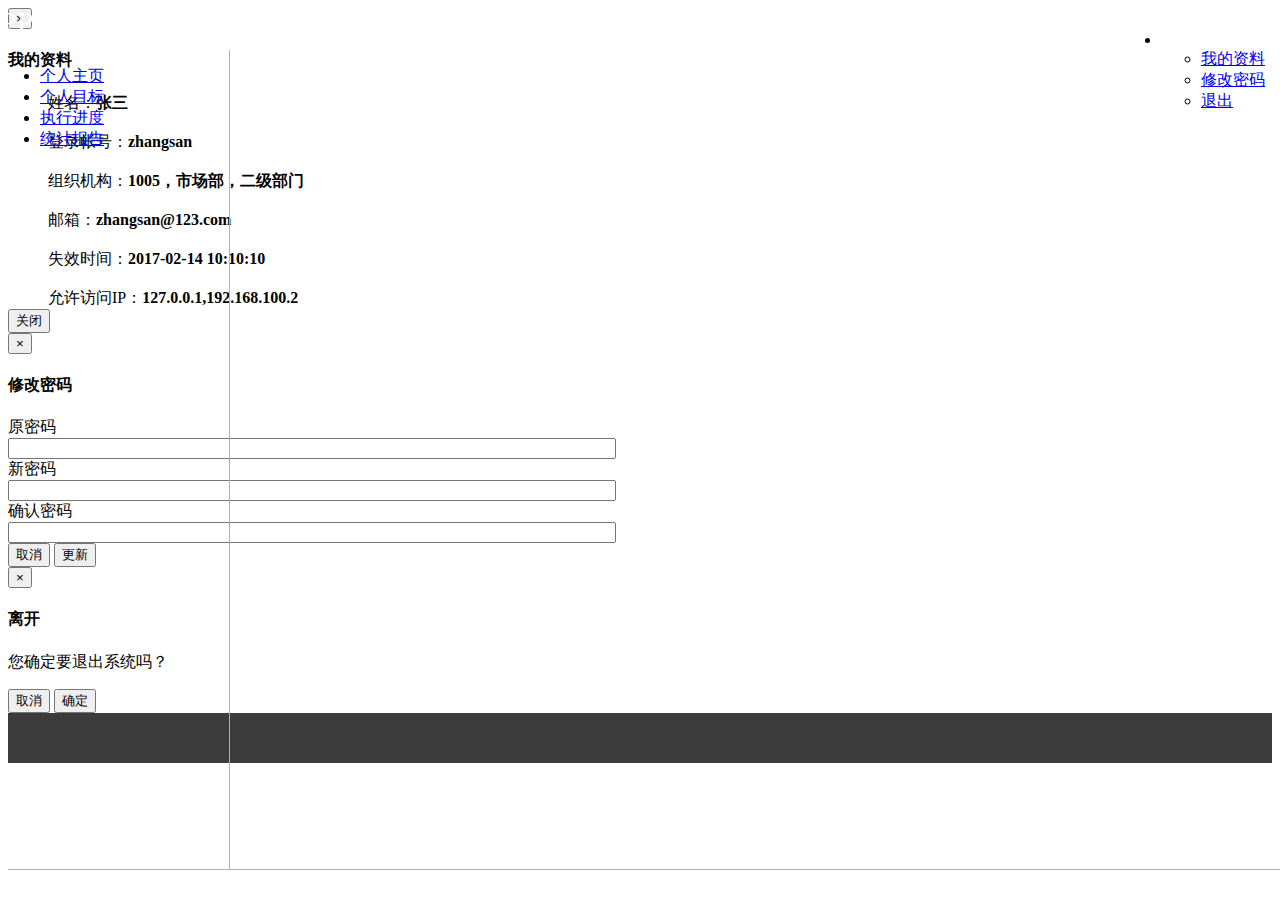
==== account/src/main/resources/templates/workbench/workIndex.html @ 2dfcc70a "提交" ====
<!DOCTYPE html>
<html xmlns:th="http://www.thymeleaf.org">
<head>
<meta charset="UTF-8">
<link th:href="@{/jquery/bootstrap_3.3.0/css/bootstrap.min.css}" type="text/css" rel="stylesheet" />
<script type="text/javascript" th:src="@{/jquery/jquery-1.11.1-min.js}"></script>
<script type="text/javascript" th:src="@{/jquery/bootstrap_3.3.0/js/bootstrap.min.js}"></script>
<script type="text/javascript">

	//页面加载完毕
	$(function(){
		
		//导航中所有文本颜色为黑色
		$(".liClass > a").css("color" , "black");
		
		//默认选中导航菜单中的第一个菜单项
		$(".liClass:first").addClass("active");
		
		//第一个菜单项的文字变成白色
		$(".liClass:first > a").css("color" , "white");
		
		//给所有的菜单项注册鼠标单击事件
		$(".liClass").click(function(){
			//移除所有菜单项的激活状态
			$(".liClass").removeClass("active");
			//导航中所有文本颜色为黑色
			$(".liClass > a").css("color" , "black");
			//当前项目被选中
			$(this).addClass("active");
			//当前项目颜色变成白色
			$(this).children("a").css("color","white");
		});
		
		//展示主页面
		window.open("/personal/","workareaFrame");
		
	});
	//个人主页
	function personal() {
        window.open("/personal/","workareaFrame");
    }
    //个人计划目标
    function plan() {
        window.open("/plan/","workareaFrame");
    }
    //执行进度
    function progress() {
        window.open("/progress/","workareaFrame");
    }
    //统计报告
    function report() {
        window.open("/report/","workareaFrame");
    }
</script>

</head>
<body>
	
	<!-- 我的资料 -->
	<div class="modal fade" id="myInformation" role="dialog">
		<div class="modal-dialog" role="document" style="width: 30%;">
			<div class="modal-content">
				<div class="modal-header">
					<button type="button" class="close" data-dismiss="modal">
						<span aria-hidden="true">×</span>
					</button>
					<h4 class="modal-title">我的资料</h4>
				</div>
				<div class="modal-body">
					<div style="position: relative; left: 40px;">
						姓名：<b>张三</b><br><br>
						登录帐号：<b>zhangsan</b><br><br>
						组织机构：<b>1005，市场部，二级部门</b><br><br>
						邮箱：<b>zhangsan@123.com</b><br><br>
						失效时间：<b>2017-02-14 10:10:10</b><br><br>
						允许访问IP：<b>127.0.0.1,192.168.100.2</b>
					</div>
				</div>
				<div class="modal-footer">
					<button type="button" class="btn btn-default" data-dismiss="modal">关闭</button>
				</div>
			</div>
		</div>
	</div>

	<!-- 修改密码的模态窗口 -->
	<div class="modal fade" id="editPwdModal" role="dialog">
		<div class="modal-dialog" role="document" style="width: 70%;">
			<div class="modal-content">
				<div class="modal-header">
					<button type="button" class="close" data-dismiss="modal">
						<span aria-hidden="true">×</span>
					</button>
					<h4 class="modal-title">修改密码</h4>
				</div>
				<div class="modal-body">
					<form class="form-horizontal" role="form">
						<div class="form-group">
							<label for="oldPwd" class="col-sm-2 control-label">原密码</label>
							<div class="col-sm-10" style="width: 300px;">
								<input type="text" class="form-control" id="oldPwd" style="width: 200%;">
							</div>
						</div>
						
						<div class="form-group">
							<label for="newPwd" class="col-sm-2 control-label">新密码</label>
							<div class="col-sm-10" style="width: 300px;">
								<input type="text" class="form-control" id="newPwd" style="width: 200%;">
							</div>
						</div>
						
						<div class="form-group">
							<label for="confirmPwd" class="col-sm-2 control-label">确认密码</label>
							<div class="col-sm-10" style="width: 300px;">
								<input type="text" class="form-control" id="confirmPwd" style="width: 200%;">
							</div>
						</div>
					</form>
				</div>
				<div class="modal-footer">
					<button type="button" class="btn btn-default" data-dismiss="modal">取消</button>
					<button type="button" class="btn btn-primary" data-dismiss="modal" onclick="window.location.href='../login.html';">更新</button>
				</div>
			</div>
		</div>
	</div>
	
	<!-- 退出系统的模态窗口 -->
	<div class="modal fade" id="exitModal" role="dialog">
		<div class="modal-dialog" role="document" style="width: 30%;">
			<div class="modal-content">
				<div class="modal-header">
					<button type="button" class="close" data-dismiss="modal">
						<span aria-hidden="true">×</span>
					</button>
					<h4 class="modal-title">离开</h4>
				</div>
				<div class="modal-body">
					<p>您确定要退出系统吗？</p>
				</div>
				<div class="modal-footer">
					<button type="button" class="btn btn-default" data-dismiss="modal">取消</button>
					<button type="button" class="btn btn-primary" data-dismiss="modal" onclick="window.location.href='../login.html';">确定</button>
				</div>
			</div>
		</div>
	</div>
	
	<!-- 顶部 -->
	<div id="top" style="height: 50px; background-color: #3C3C3C; width: 100%;">
		<div style="position: absolute; top: 5px; left: 0px; font-size: 30px; font-weight: 400; color: white; font-family: 'times new roman'">PPM &nbsp;<span style="font-size: 12px;">&copy;2018&nbsp;&nbsp;&nbsp;&nbsp;Powerd&nbspBy&nbspLYF</span></div>
		<div style="position: absolute; top: 15px; right: 15px;">
			<ul>
				<li class="dropdown user-dropdown">
					<a href="javascript:void(0)" style="text-decoration: none; color: white;" class="dropdown-toggle" data-toggle="dropdown">
						<span class="glyphicon glyphicon-user"></span> zhangsan <span class="caret"></span>
					</a>
					<ul class="dropdown-menu">
						<li><a href="javascript:void(0)" data-toggle="modal" data-target="#myInformation"><span class="glyphicon glyphicon-file"></span> 我的资料</a></li>
						<li><a href="javascript:void(0)" data-toggle="modal" data-target="#editPwdModal"><span class="glyphicon glyphicon-edit"></span> 修改密码</a></li>
						<li><a href="javascript:void(0);" data-toggle="modal" data-target="#exitModal"><span class="glyphicon glyphicon-off"></span> 退出</a></li>
					</ul>
				</li>
			</ul>
		</div>
	</div>
	
	<!-- 中间 -->
	<div id="center" style="position: absolute;top: 50px; bottom: 30px; left: 0px; right: 0px;">
	
		<!-- 导航 -->
		<div id="navigation" style="left: 0px; width: 18%; position: relative; height: 100%; overflow:auto;">
		
			<ul id="no1" class="nav nav-pills nav-stacked">
				<li class="liClass">
                    <a href="javascript:void(0)" onclick="personal()" target="workareaFrame">
                        <span class="glyphicon glyphicon-home"></span> 个人主页</a></li>
				<li class="liClass">
                    <a href="javascript:void(0);" onclick="plan()" target="workareaFrame">
                        <span class="glyphicon glyphicon-tag"></span> 个人目标</a></li>
				<li class="liClass">
                    <a href="javascript:void(0);" onclick="progress()" target="workareaFrame">
                        <span class="glyphicon glyphicon-time"></span> 执行进度</a></li>
				<li class="liClass">
					<a href="javascript:void(0);" onclick="report()" target="workareaFrame">
                        <span class="glyphicon glyphicon-stats"></span> 统计报告</a>
				</li>
			</ul>
			
			<!-- 分割线 -->
			<div id="divider1" style="position: absolute; top : 0px; right: 0px; width: 1px; height: 100% ; background-color: #B3B3B3;"></div>
		</div>
		
		<!-- 工作区 -->
		<div id="workarea" style="position: absolute; top : 0px; left: 18%; width: 82%; height: 100%;">
			<iframe style="border-width: 0px; width: 100%; height: 100%;" name="workareaFrame"></iframe>
		</div>
		
	</div>
	
	<div id="divider2" style="height: 1px; width: 100%; position: absolute;bottom: 30px; background-color: #B3B3B3;"></div>
	
	<!-- 底部 -->
	<div id="down" style="height: 30px; width: 100%; position: absolute;bottom: 0px;"></div>
	
</body>
</html>
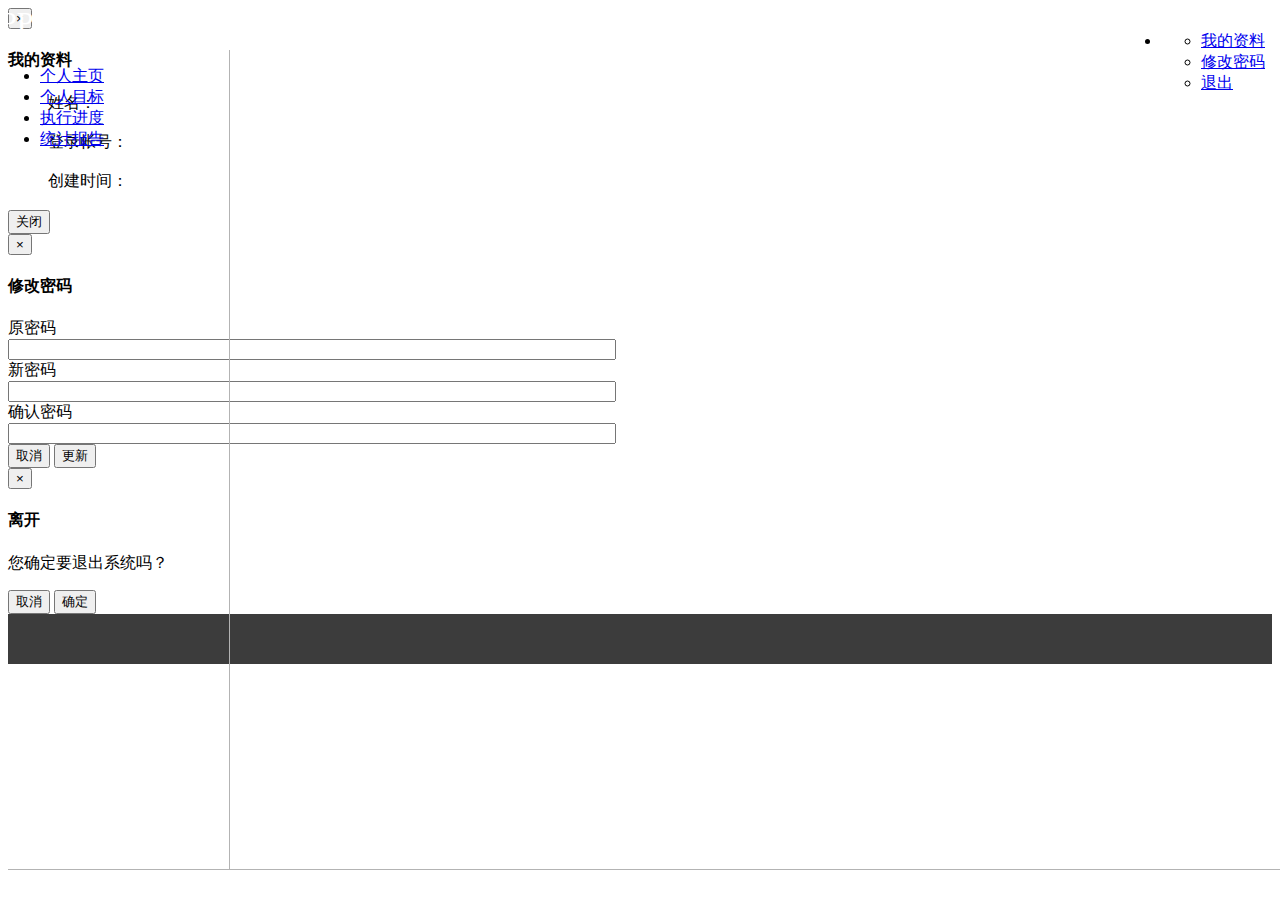
==== commit fea7ae4e: "提交" ====
--- a/account/src/main/resources/templates/workbench/workIndex.html
+++ b/account/src/main/resources/templates/workbench/workIndex.html
@@ -68,12 +68,9 @@
 				</div>
 				<div class="modal-body">
 					<div style="position: relative; left: 40px;">
-						姓名：<b>张三</b><br><br>
-						登录帐号：<b>zhangsan</b><br><br>
-						组织机构：<b>1005，市场部，二级部门</b><br><br>
-						邮箱：<b>zhangsan@123.com</b><br><br>
-						失效时间：<b>2017-02-14 10:10:10</b><br><br>
-						允许访问IP：<b>127.0.0.1,192.168.100.2</b>
+						姓名：<b th:text="${session.user.userName}"></b><br><br>
+						登录帐号：<b th:text="${session.user.userAccount}"></b><br><br>
+						创建时间：<b th:text="${session.user.creatTime}"></b><br><br>
 					</div>
 				</div>
 				<div class="modal-footer">
@@ -119,7 +116,7 @@
 				</div>
 				<div class="modal-footer">
 					<button type="button" class="btn btn-default" data-dismiss="modal">取消</button>
-					<button type="button" class="btn btn-primary" data-dismiss="modal" onclick="window.location.href='../login.html';">更新</button>
+					<button type="button" class="btn btn-primary" data-dismiss="modal" onclick="changePassword()">更新</button>
 				</div>
 			</div>
 		</div>
@@ -140,7 +137,7 @@
 				</div>
 				<div class="modal-footer">
 					<button type="button" class="btn btn-default" data-dismiss="modal">取消</button>
-					<button type="button" class="btn btn-primary" data-dismiss="modal" onclick="window.location.href='../login.html';">确定</button>
+					<button type="button" class="btn btn-primary" data-dismiss="modal" onclick="logout()">确定</button>
 				</div>
 			</div>
 		</div>
@@ -153,7 +150,7 @@
 			<ul>
 				<li class="dropdown user-dropdown">
 					<a href="javascript:void(0)" style="text-decoration: none; color: white;" class="dropdown-toggle" data-toggle="dropdown">
-						<span class="glyphicon glyphicon-user"></span> zhangsan <span class="caret"></span>
+						<span class="glyphicon glyphicon-user" th:text="${session.user.userName}"></span> <span class="caret" ></span>
 					</a>
 					<ul class="dropdown-menu">
 						<li><a href="javascript:void(0)" data-toggle="modal" data-target="#myInformation"><span class="glyphicon glyphicon-file"></span> 我的资料</a></li>
@@ -204,4 +201,44 @@
 	<div id="down" style="height: 30px; width: 100%; position: absolute;bottom: 0px;"></div>
 	
 </body>
+<script type="text/javascript" th:src="@{/jquery/jquery-1.11.1-min.js}"></script>
+<script type="text/javascript">
+	function logout(){
+	    window.location.href="/login/logout";
+    }
+    function changePassword() {
+	    var ordPwd = $("#oldPwd").val();
+	    var newPwd = $("#newPwd").val();
+	    var confirmPwd = $("#confirmPwd").val();
+        $.ajax({
+            async: false,
+            type:'post',
+            url:'/login/changePassword',
+            data:{
+                oldPwd:ordPwd,
+                newPwd:newPwd,
+                confirmPwd:confirmPwd
+            },
+            dataType:'json',
+            success:function(result){
+                if(result.success){
+                    alert(result.msg);
+                    logout();
+                }else{
+                    alert(result.msg)
+                }
+            },
+            error:function () {
+                alert("系统异常，请稍后再试！");
+            }
+
+        })
+    }
+</script>
+ <script th:inline="javascript">
+    /*<![CDATA[*/
+    var userName = [[${session.user.userName}]];
+
+    /*]]>*/
+</script>
 </html>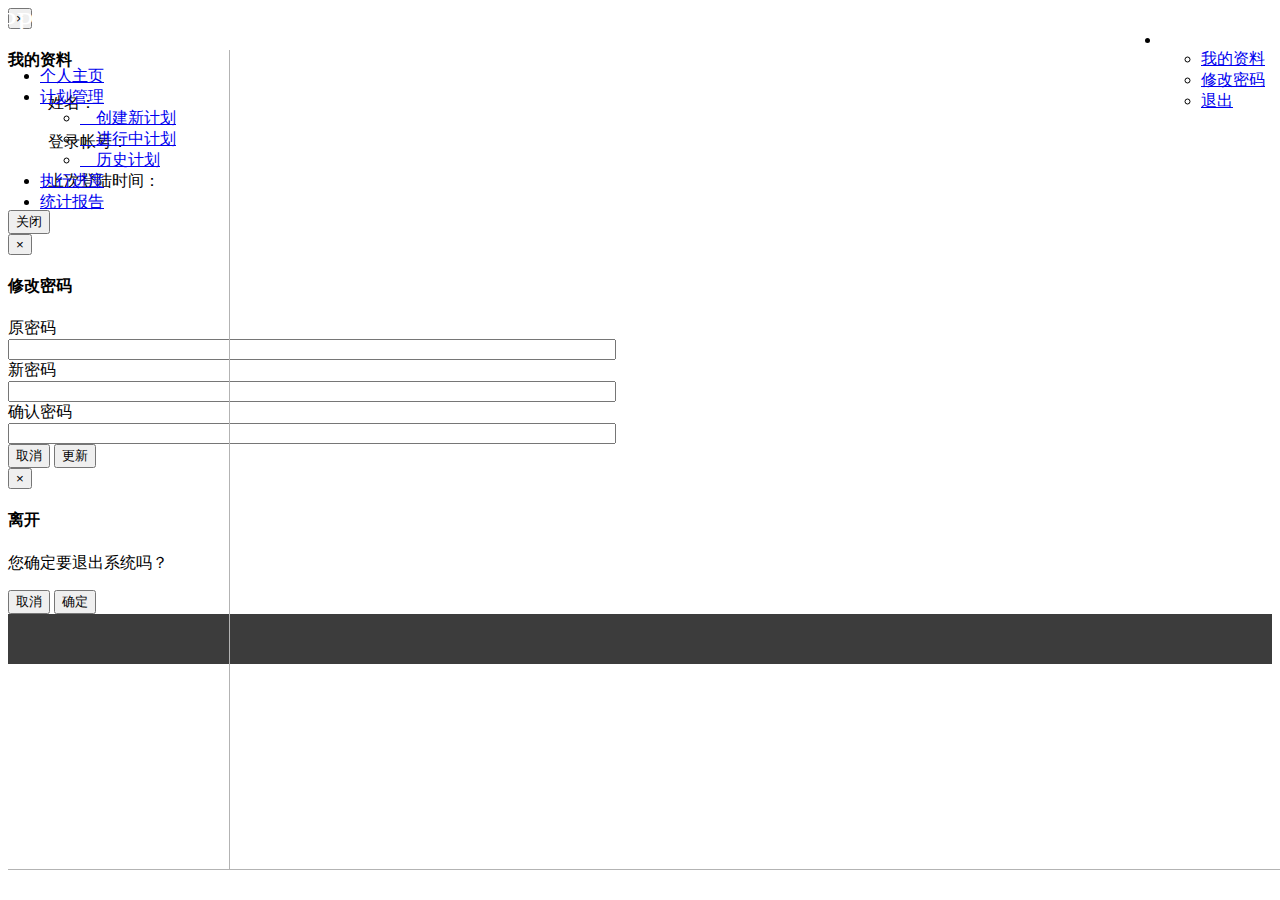
==== commit 3dc347dc: "提交" ====
--- a/account/src/main/resources/templates/workbench/workIndex.html
+++ b/account/src/main/resources/templates/workbench/workIndex.html
@@ -70,7 +70,7 @@
 					<div style="position: relative; left: 40px;">
 						姓名：<b th:text="${session.user.userName}"></b><br><br>
 						登录帐号：<b th:text="${session.user.userAccount}"></b><br><br>
-						创建时间：<b th:text="${session.user.creatTime}"></b><br><br>
+						上次登陆时间：<b th:text="${session.user.lastLogin==null? '您已经好长时间没登陆啦':session.user.lastLogin}"></b><br><br>
 					</div>
 				</div>
 				<div class="modal-footer">
@@ -150,7 +150,7 @@
 			<ul>
 				<li class="dropdown user-dropdown">
 					<a href="javascript:void(0)" style="text-decoration: none; color: white;" class="dropdown-toggle" data-toggle="dropdown">
-						<span class="glyphicon glyphicon-user" th:text="${session.user.userName}"></span> <span class="caret" ></span>
+						<span class="glyphicon glyphicon-user" th:text="${session.user.userName}"></span>&nbsp&nbsp&nbsp&nbsp&nbsp&nbsp<span class="caret" ></span>
 					</a>
 					<ul class="dropdown-menu">
 						<li><a href="javascript:void(0)" data-toggle="modal" data-target="#myInformation"><span class="glyphicon glyphicon-file"></span> 我的资料</a></li>
@@ -172,12 +172,26 @@
 				<li class="liClass">
                     <a href="javascript:void(0)" onclick="personal()" target="workareaFrame">
                         <span class="glyphicon glyphicon-home"></span> 个人主页</a></li>
-				<li class="liClass">
+				<!--<li class="liClass">
                     <a href="javascript:void(0);" onclick="plan()" target="workareaFrame">
-                        <span class="glyphicon glyphicon-tag"></span> 个人目标</a></li>
+                        <span class="glyphicon glyphicon-tag"></span> 计划管理</a></li>
+				<li class="liClass">-->
+				<li class="liClass">
+					<a href="#no2" class="collapsed" data-toggle="collapse"><span
+							class="glyphicon glyphicon-tag"></span> 计划管理</a>
+					<ul id="no2" class="nav nav-pills nav-stacked collapse">
+						<li class="liClass"><a href="javascript:void(0);" onclick="plan()" target="workareaFrame">&nbsp;&nbsp;&nbsp;<span
+								class="glyphicon glyphicon-chevron-right"></span> 创建新计划</a></li>
+						<li class="liClass"><a href="javascript:void(0);" onclick="plan()" target="workareaFrame">&nbsp;&nbsp;&nbsp;<span
+								class="glyphicon glyphicon-chevron-right"></span> 进行中计划</a></li>
+						<li class="liClass"><a href="javascript:void(0);" onclick="plan()" target="workareaFrame">&nbsp;&nbsp;&nbsp;<span
+								class="glyphicon glyphicon-chevron-right"></span> 历史计划</a></li>
+					</ul>
+				</li>
 				<li class="liClass">
                     <a href="javascript:void(0);" onclick="progress()" target="workareaFrame">
-                        <span class="glyphicon glyphicon-time"></span> 执行进度</a></li>
+                        <span class="glyphicon glyphicon-time"></span> 执行进度</a>
+				</li>
 				<li class="liClass">
 					<a href="javascript:void(0);" onclick="report()" target="workareaFrame">
                         <span class="glyphicon glyphicon-stats"></span> 统计报告</a>
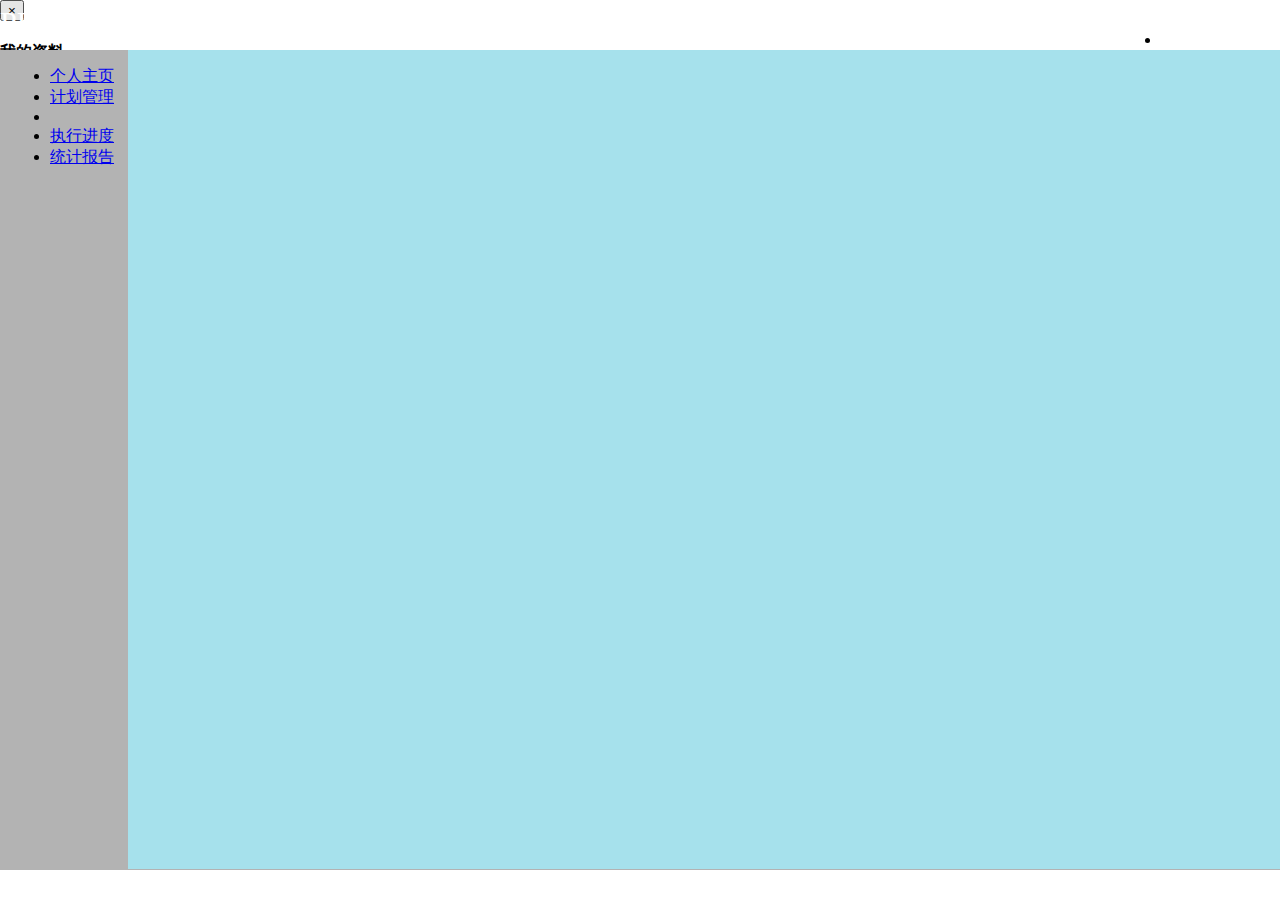
==== commit 86ec0667: "提交" ====
--- a/account/src/main/resources/templates/workbench/workIndex.html
+++ b/account/src/main/resources/templates/workbench/workIndex.html
@@ -2,8 +2,15 @@
 <html xmlns:th="http://www.thymeleaf.org">
 <head>
 <meta charset="UTF-8">
+	<style type="text/css">
+		body{
+			margin:0;
+			padding:0;
+			overflow: hidden;
+		}
+	</style>
 <link th:href="@{/jquery/bootstrap_3.3.0/css/bootstrap.min.css}" type="text/css" rel="stylesheet" />
-<script type="text/javascript" th:src="@{/jquery/jquery-1.11.1-min.js}"></script>
+<script type="text/javascript" th:src="@{/jquery/jquery-2.2.3.min.js}"></script>
 <script type="text/javascript" th:src="@{/jquery/bootstrap_3.3.0/js/bootstrap.min.js}"></script>
 <script type="text/javascript">
 
@@ -30,8 +37,9 @@
 			//当前项目颜色变成白色
 			$(this).children("a").css("color","white");
 		});
-		
-		//展示主页面
+
+
+        //展示主页面
 		window.open("/personal/","workareaFrame");
 		
 	});
@@ -70,7 +78,7 @@
 					<div style="position: relative; left: 40px;">
 						姓名：<b th:text="${session.user.userName}"></b><br><br>
 						登录帐号：<b th:text="${session.user.userAccount}"></b><br><br>
-						上次登陆时间：<b th:text="${session.user.lastLogin==null? '您已经好长时间没登陆啦':session.user.lastLogin}"></b><br><br>
+						上次登陆时间：<b th:text="${session.user.lastLogin==null?'您是头一次来吧':#dates.format(session.user.lastLogin,'yyyy-MM-dd HH:mm:ss')}"></b><br><br>
 					</div>
 				</div>
 				<div class="modal-footer">
@@ -163,20 +171,20 @@
 	</div>
 	
 	<!-- 中间 -->
-	<div id="center" style="position: absolute;top: 50px; bottom: 30px; left: 0px; right: 0px;">
+	<div id="center" style="position: absolute;top: 50px; bottom: 30px; left: 0px; right: 0px;background: #B3B3B3">
 	
 		<!-- 导航 -->
-		<div id="navigation" style="left: 0px; width: 18%; position: relative; height: 100%; overflow:auto;">
+		<div id="navigation" style="left: 10px; width: 10%; position: relative; height: 100%; overflow:auto;">
 		
 			<ul id="no1" class="nav nav-pills nav-stacked">
 				<li class="liClass">
                     <a href="javascript:void(0)" onclick="personal()" target="workareaFrame">
                         <span class="glyphicon glyphicon-home"></span> 个人主页</a></li>
-				<!--<li class="liClass">
+				<li class="liClass">
                     <a href="javascript:void(0);" onclick="plan()" target="workareaFrame">
                         <span class="glyphicon glyphicon-tag"></span> 计划管理</a></li>
-				<li class="liClass">-->
-				<li class="liClass">
+				<li class="liClass">
+				<!--<li class="liClass">
 					<a href="#no2" class="collapsed" data-toggle="collapse"><span
 							class="glyphicon glyphicon-tag"></span> 计划管理</a>
 					<ul id="no2" class="nav nav-pills nav-stacked collapse">
@@ -187,7 +195,7 @@
 						<li class="liClass"><a href="javascript:void(0);" onclick="plan()" target="workareaFrame">&nbsp;&nbsp;&nbsp;<span
 								class="glyphicon glyphicon-chevron-right"></span> 历史计划</a></li>
 					</ul>
-				</li>
+				</li>-->
 				<li class="liClass">
                     <a href="javascript:void(0);" onclick="progress()" target="workareaFrame">
                         <span class="glyphicon glyphicon-time"></span> 执行进度</a>
@@ -203,8 +211,8 @@
 		</div>
 		
 		<!-- 工作区 -->
-		<div id="workarea" style="position: absolute; top : 0px; left: 18%; width: 82%; height: 100%;">
-			<iframe style="border-width: 0px; width: 100%; height: 100%;" name="workareaFrame"></iframe>
+		<div id="workarea" style="position: absolute; top : 0px; left: 10%; width: 90%; height: 100%;background: #a6e1ec">
+			<iframe style="border-width: 0px; width: 100%; height: 100%;" 	name="workareaFrame" id="mainFrame" ></iframe>
 		</div>
 		
 	</div>
@@ -249,10 +257,4 @@
         })
     }
 </script>
- <script th:inline="javascript">
-    /*<![CDATA[*/
-    var userName = [[${session.user.userName}]];
-
-    /*]]>*/
-</script>
 </html>